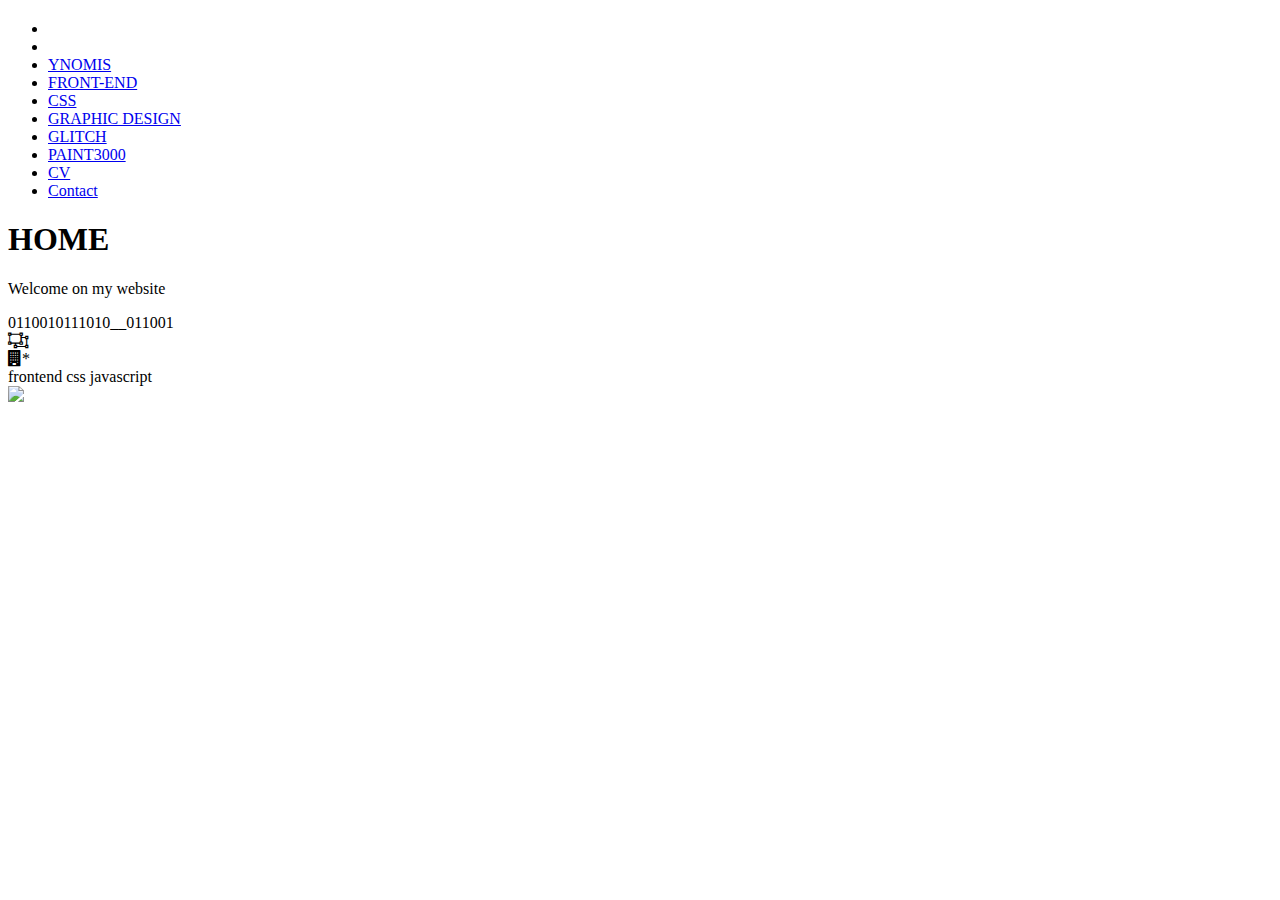
==== index.html @ c6a692f5 "creation du doc" ====
<!DOCTYPE html>
<html lang="en">

<head>
  <meta charset="utf-8">
  <meta http-equiv="X-UA-Compatible" content="IE=edge">
  <meta name="viewport" content="width=device-width, initial-scale=1">
  <title>YNOMIS</title>

  <!-- Material Design Icons -->
  <link href="https://fonts.googleapis.com/icon?family=Material+Icons" rel="stylesheet">

  <!-- Font Awesome -->
  <link rel="stylesheet" href="https://maxcdn.bootstrapcdn.com/font-awesome/4.4.0/css/font-awesome.min.css">

  <!-- Bootstrap core CSS -->
  <link href="css/bootstrap.min.css" rel="stylesheet">

  <!-- Material Design Bootstrap -->
  <link href="css/mdb.css" rel="stylesheet">

  <!-- CSS -->
  <link rel="stylesheet" type="text/css" href="css/monstyle.css">

  <!-- Custom CSS -->
  <link href="css/simple-sidebar.css" rel="stylesheet">

</head>

<body>


  <div id="wrapper">

    <!-- Sidebar -->
    <div id="sidebar-wrapper">
      <ul class="sidebar-nav">
        <li style="margin-top: 20px;">
          <a href="#menu-toggle" id="menu-toggle"><span></span></a>
        </li>
        <li class="menu-link img-ronde">
          <a href="index.html" class="img-side">
          </a>
        </li>
        <li class="sidebar-brand menu-link">
          <a href="index.html">
                        YNOMIS
                    </a>
        </li>

        <li class="menu-link animated fadeIn">
          <a href="frontend.html">FRONT-END</a>
        </li>
        <li class="menu-link animated fadeIn">
          <a href="#">CSS</a>
        </li>
        <li class="menu-link animated fadeIn">
          <a href="#">GRAPHIC DESIGN</a>
        </li>
        <li class="menu-link animated fadeIn">
          <a href="#">GLITCH</a>
        </li>
        <li class="menu-link animated fadeIn">
          <a href="#">PAINT3000</a>
        </li>
        <li class="menu-link link-cv animated fadeIn">
          <a href="#">CV</a>
        </li>
        <li class="menu-link link-contact animated fadeIn">
          <a href="#">Contact</a>
        </li>
      </ul>
    </div>
    <!-- /#sidebar-wrapper -->

    <!-- Page Content -->
    <div id="page-content-wrapper">
      <div class="container-fluid">
        <div class="row">
          <div class="col-lg-12 bloc-home">
            <h1>HOME</h1>
            <p>Welcome on my website</p>
            <div class="bloc-jaune">0110010111010__011001</div>
          </div>

          <i id="icon" class="fa fa-object-ungroup"></i>
        </div>
        <div class="row">
          <i class="fa fa-building immeuble">*</i>
          <div class="nuage-mots">frontend css javascript</div>
         
          <img src="img/photo-id.png" class="image-id">
          
        </div>

      </div>
    </div>
    <!-- /#page-content-wrapper -->

  </div>
  <!-- /#wrapper -->



  <!-- SCRIPTS -->

  <!-- JQuery -->
  <script type="text/javascript" src="js/jquery.min.js"></script>

  <!-- Bootstrap core JavaScript -->
  <script type="text/javascript" src="js/bootstrap.min.js"></script>

  <!-- Material Design Bootstrap -->
  <script type="text/javascript" src="js/mdb.js"></script>

  <!-- Bootstrap Core JavaScript -->
  <script src="js/bootstrap.min.js"></script>

  <!-- Menu Toggle Script -->
  <script>
    $("#menu-toggle").click(function (e) {
      e.preventDefault();
      $("#wrapper").toggleClass("toggled");
      $("#menu-toggle").toggleClass("on");
    });
  </script>

</body>

</html>
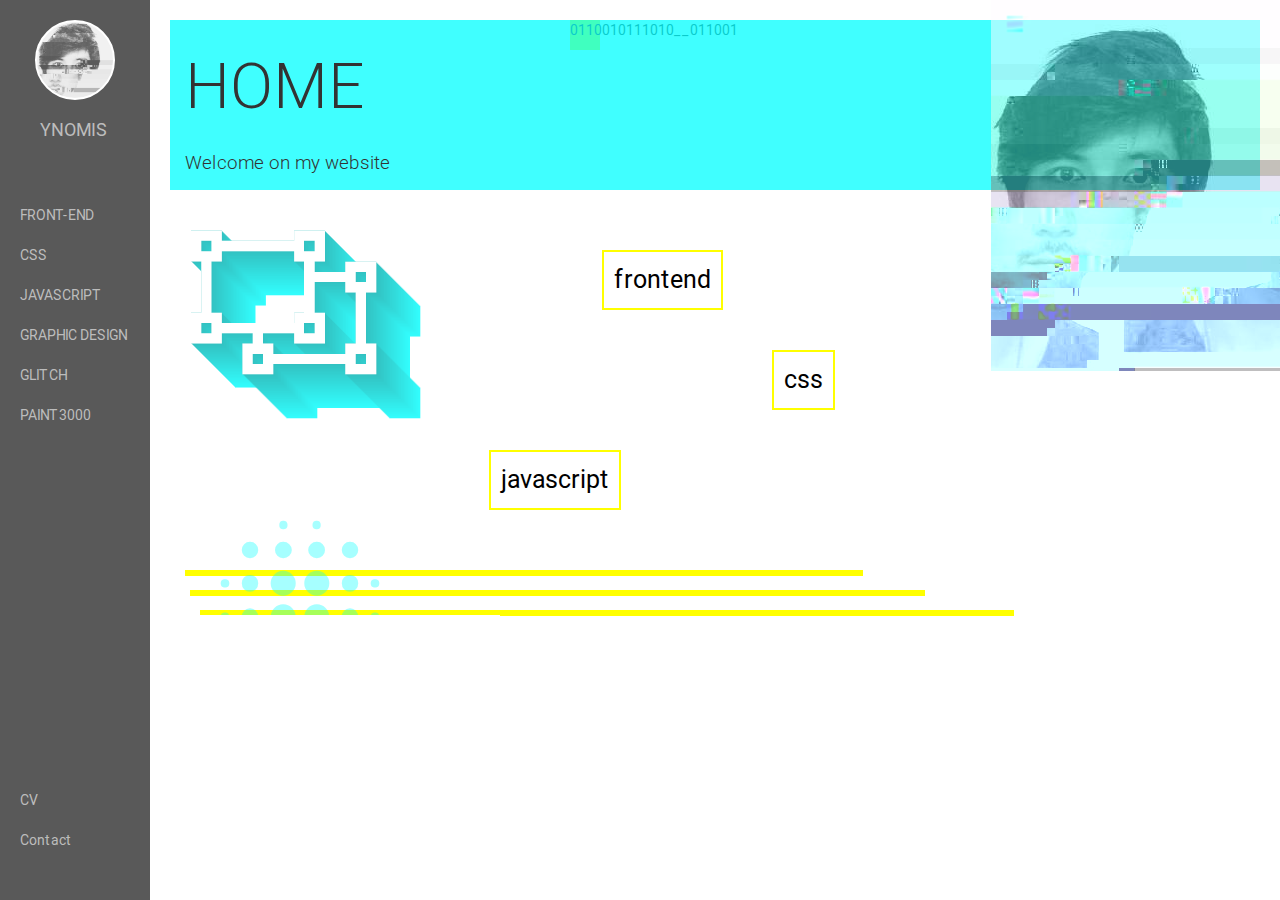
==== commit e055f415: "page accueil ok" ====
--- a/index.html
+++ b/index.html
@@ -55,6 +55,9 @@
           <a href="#">CSS</a>
         </li>
         <li class="menu-link animated fadeIn">
+          <a href="#">JAVASCRIPT</a>
+        </li>
+        <li class="menu-link animated fadeIn">
           <a href="#">GRAPHIC DESIGN</a>
         </li>
         <li class="menu-link animated fadeIn">
@@ -86,12 +89,21 @@
           <i id="icon" class="fa fa-object-ungroup"></i>
         </div>
         <div class="row">
-          <i class="fa fa-building immeuble">*</i>
-          <div class="nuage-mots">frontend css javascript</div>
-         
+          <ul class="nuage-mots">
+            <li class="mot-link frontend"><a href="frontend.html">frontend</a></li>
+            <li class="mot-link css"><a href="css.html">css</a></li>
+            <li class="mot-link javascript"><a href="javascript.html">javascript</a></li>
+          </ul>
           <img src="img/photo-id.png" class="image-id">
-          
+
         </div>
+        <div class="row">
+          <i class="material-icons boule-bas">blur_on</i>
+        </div>
+        <div class="sep-jaune sep1"></div>
+        <div class="sep-jaune sep2"></div>
+        <div class="sep-jaune sep3"></div>
+        <div class="bloc-blanc"></div>
 
       </div>
     </div>
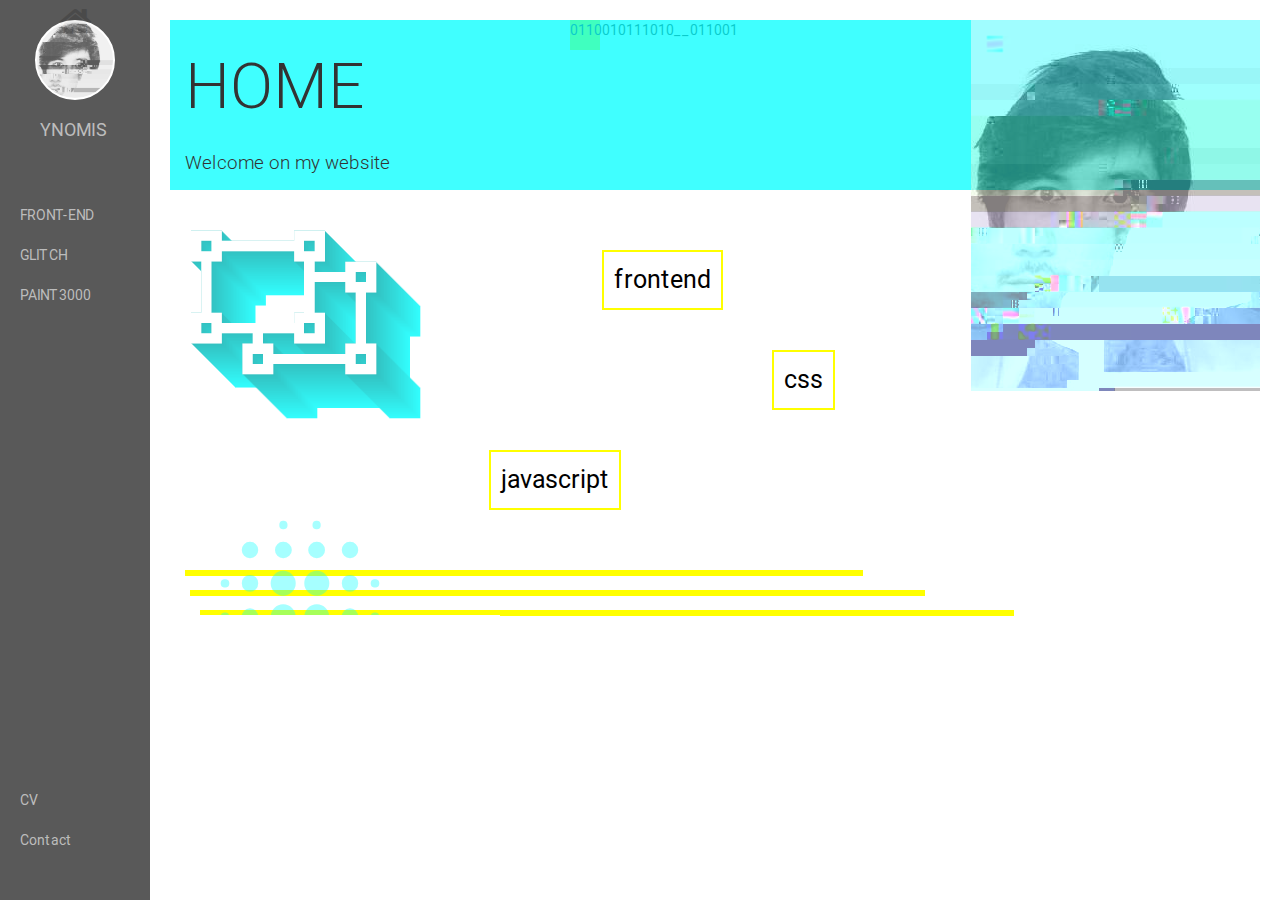
==== commit 7deda22d: "maj pour une mise en ligne propre sur prod" ====
--- a/index.html
+++ b/index.html
@@ -6,6 +6,8 @@
   <meta http-equiv="X-UA-Compatible" content="IE=edge">
   <meta name="viewport" content="width=device-width, initial-scale=1">
   <title>YNOMIS</title>
+  
+  <link rel="icon" type="icon" href="favicon.ico" />
 
   <!-- Material Design Icons -->
   <link href="https://fonts.googleapis.com/icon?family=Material+Icons" rel="stylesheet">
@@ -52,25 +54,16 @@
           <a href="frontend.html">FRONT-END</a>
         </li>
         <li class="menu-link animated fadeIn">
-          <a href="#">CSS</a>
+          <a target="_blank" href="http://talumbilum.tumblr.com/">GLITCH</a>
         </li>
         <li class="menu-link animated fadeIn">
-          <a href="#">JAVASCRIPT</a>
-        </li>
-        <li class="menu-link animated fadeIn">
-          <a href="#">GRAPHIC DESIGN</a>
-        </li>
-        <li class="menu-link animated fadeIn">
-          <a href="#">GLITCH</a>
-        </li>
-        <li class="menu-link animated fadeIn">
-          <a href="#">PAINT3000</a>
+          <a target="_blank" href="https://www.facebook.com/paint3k/">PAINT3000</a>
         </li>
         <li class="menu-link link-cv animated fadeIn">
-          <a href="#">CV</a>
+          <a target="_blank" href="http://www.doyoubuzz.com/simon-yann">CV</a>
         </li>
         <li class="menu-link link-contact animated fadeIn">
-          <a href="#">Contact</a>
+          <a href="contact.html">Contact</a>
         </li>
       </ul>
     </div>
@@ -79,8 +72,11 @@
     <!-- Page Content -->
     <div id="page-content-wrapper">
       <div class="container-fluid">
+        
         <div class="row">
           <div class="col-lg-12 bloc-home">
+            <a href="index.html"><i class="fa fa-home icon-home"></i></a>
+            <img src="img/photo-id.png" class="image-id">
             <h1>HOME</h1>
             <p>Welcome on my website</p>
             <div class="bloc-jaune">0110010111010__011001</div>
@@ -91,10 +87,10 @@
         <div class="row">
           <ul class="nuage-mots">
             <li class="mot-link frontend"><a href="frontend.html">frontend</a></li>
-            <li class="mot-link css"><a href="css.html">css</a></li>
-            <li class="mot-link javascript"><a href="javascript.html">javascript</a></li>
+            <li class="mot-link css">css</li>
+            <li class="mot-link javascript">javascript</li>
           </ul>
-          <img src="img/photo-id.png" class="image-id">
+          
 
         </div>
         <div class="row">
@@ -135,6 +131,10 @@
       $("#wrapper").toggleClass("toggled");
       $("#menu-toggle").toggleClass("on");
     });
+    
+    $(".bloc-home").hover(function(){
+    $(this).addClass("hover-fixed");
+    });
   </script>
 
 </body>
--- a/css/monstyle.css
+++ b/css/monstyle.css
@@ -3,9 +3,29 @@
   height: 100%;
 }
 
+.icon-home{
+  position: absolute;
+  left: -111px;
+  top: -16px;
+  color: lightgray;
+  font-size: 35px;
+}
+
+.icon-home:hover{
+  color: #5A5A5A
+}
+
 .boule-bas {
   position: absolute;
   top: 500px;
+  left: 50px;
+  font-size: 200px;
+  color: rgba(0, 255, 255, 0.35);
+}
+
+.contact-bas {
+  position: absolute;
+  top: 450px;
   left: 50px;
   font-size: 200px;
   color: rgba(0, 255, 255, 0.35);
@@ -41,11 +61,17 @@
   opacity: 1;
 }
 
-.bloc-home:hover {
+.bloc-home.hover-fixed {
   text-decoration: line-through;
   font-style: italic;
   width: 80%;
   transition: 3s;
+  margin-right: 20%;
+}
+
+.bloc-home:hover .image-id{
+  right: -30px;
+  transition: 4s;
 }
 
 .bloc-home:hover p {
@@ -141,6 +167,24 @@
   z-index: 12;
 }
 
+.mot-link.linkedin {
+  left: 25%;
+  top: 350px;
+  z-index: 10;
+}
+
+.mot-link.viadeo {
+  left: 15%;
+  top: 250px;
+  z-index: 11;
+}
+
+.mot-link.twitter {
+  left: 60%;
+  top: 450px;
+  z-index: 12;
+}
+
 .mot-link a {
   color: black;
 }
